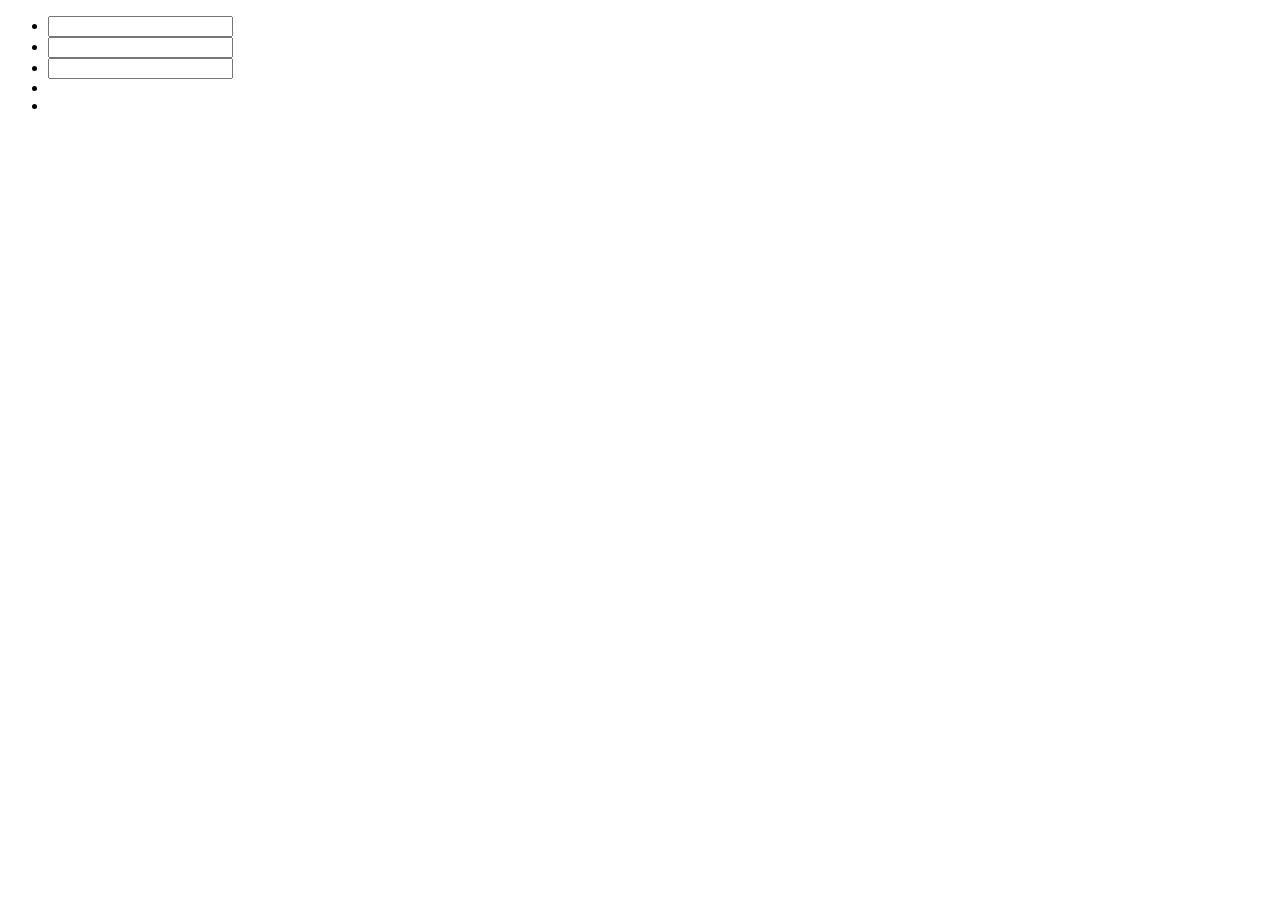
==== test/serverB/war/index.html @ be9f0aa3 "Test framework for RPC package" ====
<!DOCTYPE html>
<html>

  <head>
    <script src="/js/spiralcraft-jsclient/spiralcraft.js">
    </script>
    <script src="apiClient.js">
    </script>
    <script lang="javascript">
      SPIRALCRAFT.start();
    </script>
  </head>
  <body>
    <ul data-sc-context="test-list">
      <li><Input type="text" data-sc-bind='this.element().scnid'/></li>
      <li><Input type="text" data-sc-bind='this.element().scnid'/></li>
      
      <li data-sc-context="test-item">
        <script type="sc-context">
          SPIRALCRAFT.api.post(
            "echo"
            ,function(r) { this.data=r; this.dataChanged(); }.bind(this)
            ,"Echo worked!"
            );
        </script>
        <Input type="text" data-sc-bind='this.context("test-item").data'
          data-sc-bind-setter="alert(value)"
        />
      </li>
      <li data-sc-context="test-item">
        <script type="sc-context">
          SPIRALCRAFT.api.post(
            "echo"
            ,function(r) { this.data=r; this.dataChanged(); }.bind(this)
            ,"Echo worked!"
            );
        </script>
        <div data-sc-bind='this.context("test-item").data'>
        </div>
          
        
      </li>
      <li data-sc-context="test-item">
        <script type="sc-context">
          SPIRALCRAFT.api.postJSON(
            "echoJSON"
            ,function(r) { this.data=r; this.dataChanged(); }.bind(this)
            ,{ field1: "value1"
              , field2: 2002
              , field3: false
              , field4: { f41:"subobj", f42:42 }
              , field5: ["hello","goodbye"]
              , field6: [1,2,3,4,5]
             }
            );
        </script>
        <div data-sc-bind='this.context("test-item").data'>
        </div>
          
        
      </li>
    
    </ul>
  </body>
  
</html>
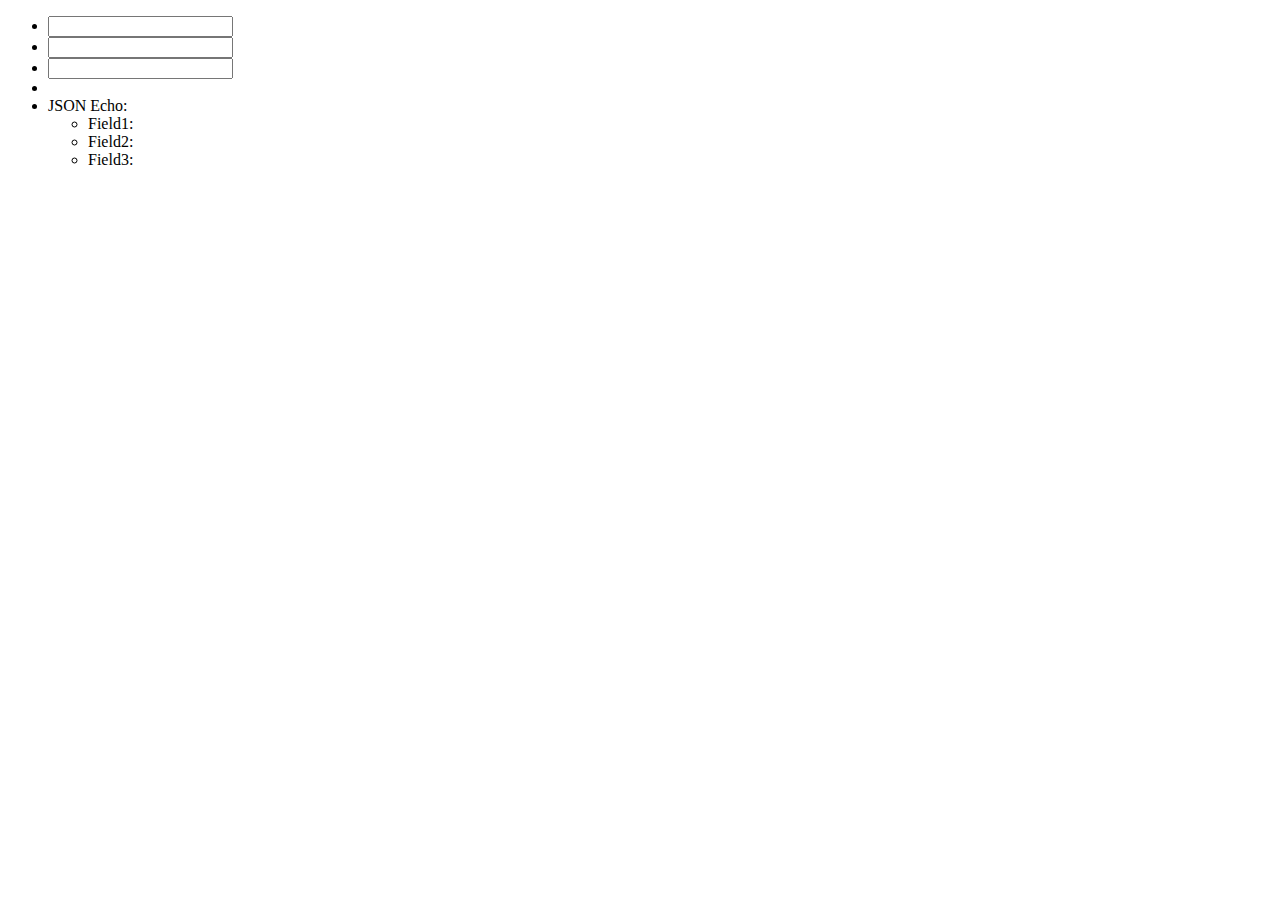
==== commit 2b5cb828: "Test extended json support" ====
--- a/test/serverB/war/index.html
+++ b/test/serverB/war/index.html
@@ -54,8 +54,24 @@
              }
             );
         </script>
-        <div data-sc-bind='this.context("test-item").data'>
-        </div>
+        JSON Echo:
+        <ul>
+          <li>
+            Field1: 
+              <label data-sc-bind='this.context("test-item").data.field1'>
+              </label>
+          </li>
+          <li>
+		        Field2: 
+		          <label data-sc-bind='this.context("test-item").data.field2'>
+		          </label>
+		      </li>
+		      <li>
+		        Field3: 
+		          <label data-sc-bind='this.context("test-item").data.field3'>
+		          </label>
+		      </li>
+        </ul>
           
         
       </li>
